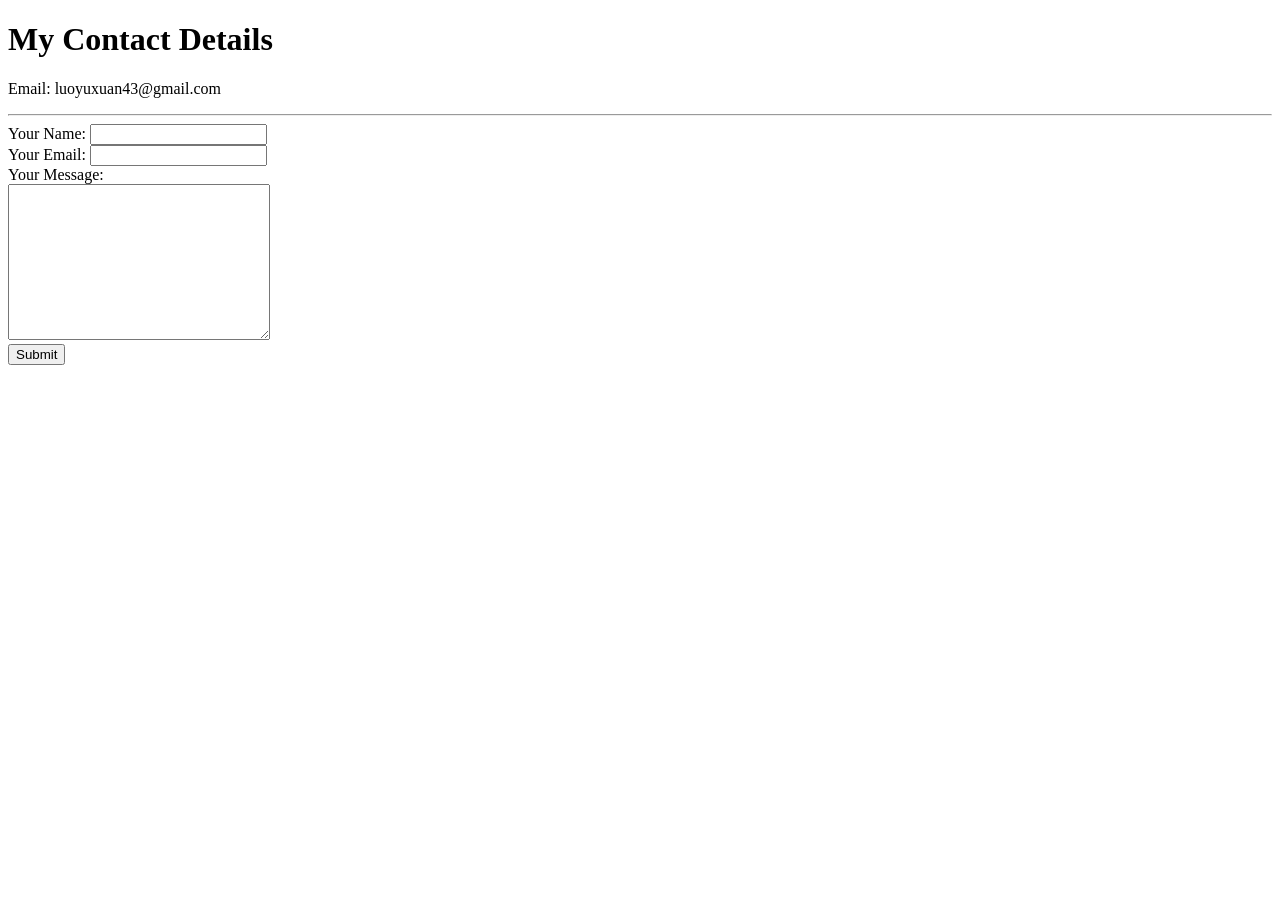
==== contact-me.html @ 87a67adb "Add initial CV website files" ====
<!DOCTYPE html>
<html lang="en" dir="ltr">
  <head>
    <meta charset="utf-8">
    <title>Contact Me</title>
  </head>
  <body>
    <h1>My Contact Details</h1>
    <p>Email: luoyuxuan43@gmail.com</p>
    <hr>
    <!-- form tag
    In order for a form to work properly,
    requires behaviour, javascript.
    This by itself does not do anything,
    requires Label & input tags.

    Action attribute defines what should happen
    when you click submit. Default is that it
    takes u to the home page upon clicking submit.

    Action attribute - "mailto:" opens up
    your default mail client, and it puts in the
    email address that you specify after the colon.
    For this to work on the users, in the browser
    settings page, under Site permissions, under
    Protocol Handlers, enable sites to become default
    handlers for protocols.

    Delete Class attribute.

    Enctype Attribute - Encoding type
    "text/plain" specifies that our form is encoded in plain text,
    so that when it launches the mail app upon clicking submit, the
    message in the email will be as typed.
    -->
    <form action="mailto:luoyuxuan43@gmail.com" method="post" enctype="text/plain">
      <!-- Label tag.
      Just text
      -->
      <label for=""> Your Name: </label>
      <!-- Input tag,
      allow users to store/type the information,
      Has many types of input.
      Eg. text, submit, file, date, radio, range.

      Name attribute - identifier/Classifier of
      the data that is inside the input.
      Eg. classifying the data in an email
      when user clicks submits on the post to
      send an email.
      -->
      <input type="text" name="yourName" value="">
      <br>
      <label for="">Your Email:</label>
      <!-- Password input.
      Everything you type here is masked
      <input type="Password" name="" value="">
      -->

      <!-- Email input
      Does some basic validation, checks for @ sign
      and something after the @ sign. Also checks
      for invalid symbols.
      -->
      <input type="email" name="yourEmail" value="">
      <br>
      <label for="">Your Message:</label>
      <br>
      <!-- text box
      rows & cols attributes define the default
      size, but the user is able to modify the size
      of the textbox later on.
      -->
      <textarea name="name" rows="10" cols="30"></textarea>
      <br>
      <!-- have to delete the value attribute for submit input
      type, inorder for the "submit" word to appear.
       -->
      <input type="submit" name="">

    </form>
  </body>
</html>
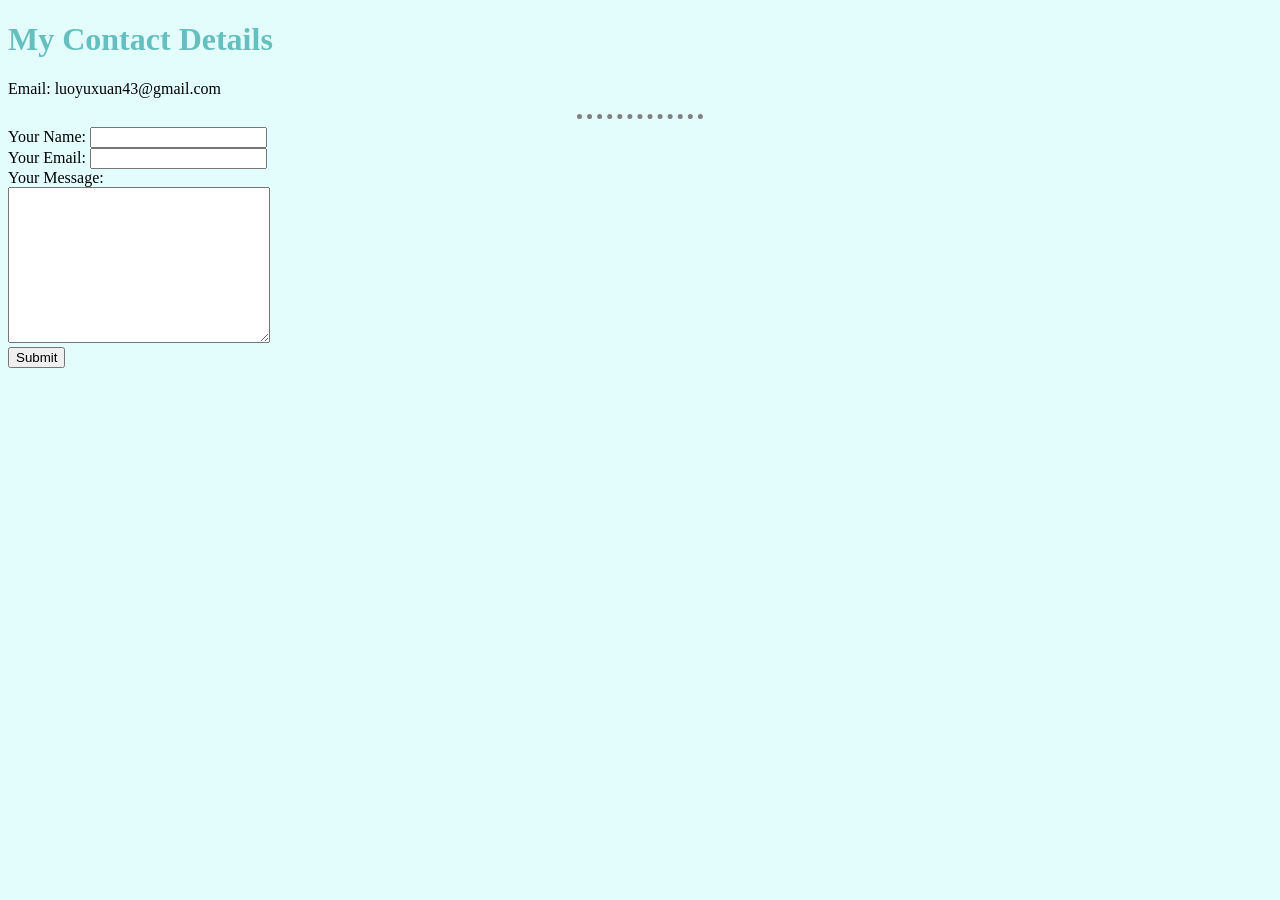
==== commit 68c83a40: "Added CSS styling to HTML pages" ====
--- a/contact-me.html
+++ b/contact-me.html
@@ -3,6 +3,10 @@
   <head>
     <meta charset="utf-8">
     <title>Contact Me</title>
+    <!--
+    Link to an external CSS file
+    -->
+    <link rel="stylesheet" href="CSS/styles.css">
   </head>
   <body>
     <h1>My Contact Details</h1>
--- a/CSS/styles.css
+++ b/CSS/styles.css
@@ -0,0 +1,176 @@
+/*
+CSS Syntax/rule
+1. selector { property: value; }
+- Inside the selector lies many rules(property:value pair)
+- Each rule ends with a semicolon.
+- Best Practice: Keep all the rules in alphabetical order
+  for organisation.
+- Selector can be Tag Selectors/Class Selectors/id selectors.
+
+  - Tag Selectors
+  Some of these tags have predefined CSS styles that are
+  applied by the browsers.
+
+  - Class Selectors
+  Img, paragraph, anchor tags are usually not styled the same way.
+  Hence, can use the Class attributes to group them and use
+  Class Selectors to style them more specifically.
+  One HTML Element can have >1 class attribute.
+
+  - id Selectors
+  Similar to Class selectors in the way that both are specific
+  compared to Tag Selectors.
+  id Selectors are usually used more sparingly.
+
+  However, you should only have 1 tag element instance on a
+  Particular page with the unique id attribute name, a unique Identifier.
+  Eg. 1 Heading or 1 Navigation bar
+  IDE does not seem to throw errors when multiple HTML elements
+  have the same id attribute.
+  Reference Link:
+  https://softwareengineering.stackexchange.com/questions/127178/two-html-elements-with-same-id-attribute-how-bad-is-it-really
+  Quote: "HTML renderers are very forgiving when it comes to HTML
+  rendering they tolerate duplicate IDs. This should be
+  avoided if at all possible and strictly avoided when
+  programmatically accessing elements by IDs in JavaScript.
+  I'm not sure what getElementById function should return
+  when several matching elements are found? "
+  Additionally, You only can have 1 id attribute for one HTML Element.
+  If there are multiple id for a single HTML element, all the ids will
+  be invalid, and the styles for all the id will not be applied.
+
+  In fact, linter for CSS on Atom actually suggests against using ids
+  as a selector to change the style. However, angela dont highly
+  agree with that, as there are cases where it can be useful, but do
+  have to think very carefully when you do decide to use it
+
+  <!-- Example of a HTML element with multiple classes & 1 unique-id
+  <img class="brocoli circular" id="unique-id"
+  src="https://emojipedia-us.s3.dualstack.us-west-1.amazonaws.com/thumbs/120/apple/325/broccoli_1f966.png"
+  alt="brocoli-img">
+
+  - Pseudo Class Selectors
+  Eg. :active, a:hover
+
+CSS Keywords References
+https://developer.mozilla.org/en-US/docs/Web/CSS/Reference
+
+Inline CSS
+Eg. Body tag styling
+<body style="background-color: grey;">
+
+Internal CSS.
+LInking CSS with HTML code.
+Implement CSS code across a single entire web page,
+instead of just in individual html elements/Inline css.
+
+External CSS
+Implement CSS code across multiple web pages.
+
+CSS Style priority (highest priority at the top)
+Inline CSS >
+  Internal CSS >
+    External CSS (Class Selectors & id Selectors > Tag Selectors) >
+      Default Browser Tag  Selectors
+
+select the html tag to edit, and write the
+changes in the {}.
+
+There might not be any visible style changes to the
+horizontal rule (hr) tag, because the browser
+might have some CSS default values.
+https://www.w3schools.com/cssref/css_default_values.php
+Can overwrite the default browser value by specifying
+a new value for it using CSS.
+
+One of the most impt concepts in learning CSS is
+realising that pretty much everything that exists on
+the web page are essentially just boxes.
+Pesticide Plugin for chrome/edge.
+In the details of plugin, make sure to enable
+"Allow access to file URLs". This enable is to allow
+you to develop your website locally and to allow you
+to use Pesticide on your local websites.
+The plugin is able to toggle the boxes to appear/disappear.
+*/
+/*-------------------CSS TAG SELECTORS----------------------*/
+body{
+  background-color: #E3FDFD;
+
+  /*Unable to change the CSS height value for the HTML body
+  element, as the element has some browser default CSS values
+  to prevent that. Eg. display: block;*/
+}
+
+hr{
+  /*background-color: white;*/
+  /*border-style: top&bottom&left&right;    or
+                top, right, bottom, left;   or
+                top, left&right, bottom;    or
+                top&bottom, left&right;*/
+  border-style: none;
+  /*more specific way of giving the border edge
+  a style*/
+  border-top-style: dotted;
+  border-color: grey;
+  /*border-width: represents the thickness of a border edge*/
+  border-width: 5px;
+  /*By setting hr html tag border-style to none, the box of the
+  horizonal rule now has no size as the CSS default value
+  only sets the border-width, however now there is no border.
+  It will be literally zero pixels high.
+  Set height value to give the box a size.*/
+  height: 0px;
+  /*Instead of setting a hardcoded value to height/width CSS
+  values, can specify percentage of the browser.*/
+  width: 10%;
+
+}
+
+p{
+  width: 100%;
+}
+
+h3{
+  color: #66BFBF;
+}
+
+h1{
+  color: #66BFBF;
+}
+
+/*-------------------CSS CLASS SELECTORS----------------------*/
+/*eg.
+They have to be declared in the Element Tags Class Attribute first.
+.bacon{
+  background-color: green;
+}
+
+.brocoli{
+  background-color: red;
+}
+
+.circular{
+  border-radius: 20%
+}
+*/
+
+/*-------------------id CLASS SELECTORS----------------------*/
+/*eg.
+They have to be declared in the Element Tags id Attribute first.
+#heading
+{
+  color: blue;
+}
+
+*/
+
+/*-------------------PSEUDO CLASS SELECTORS----------------------*/
+/*
+
+Selects any <img> element when "hovered"
+img:hover{
+  background-color: gold;
+}
+
+*/
